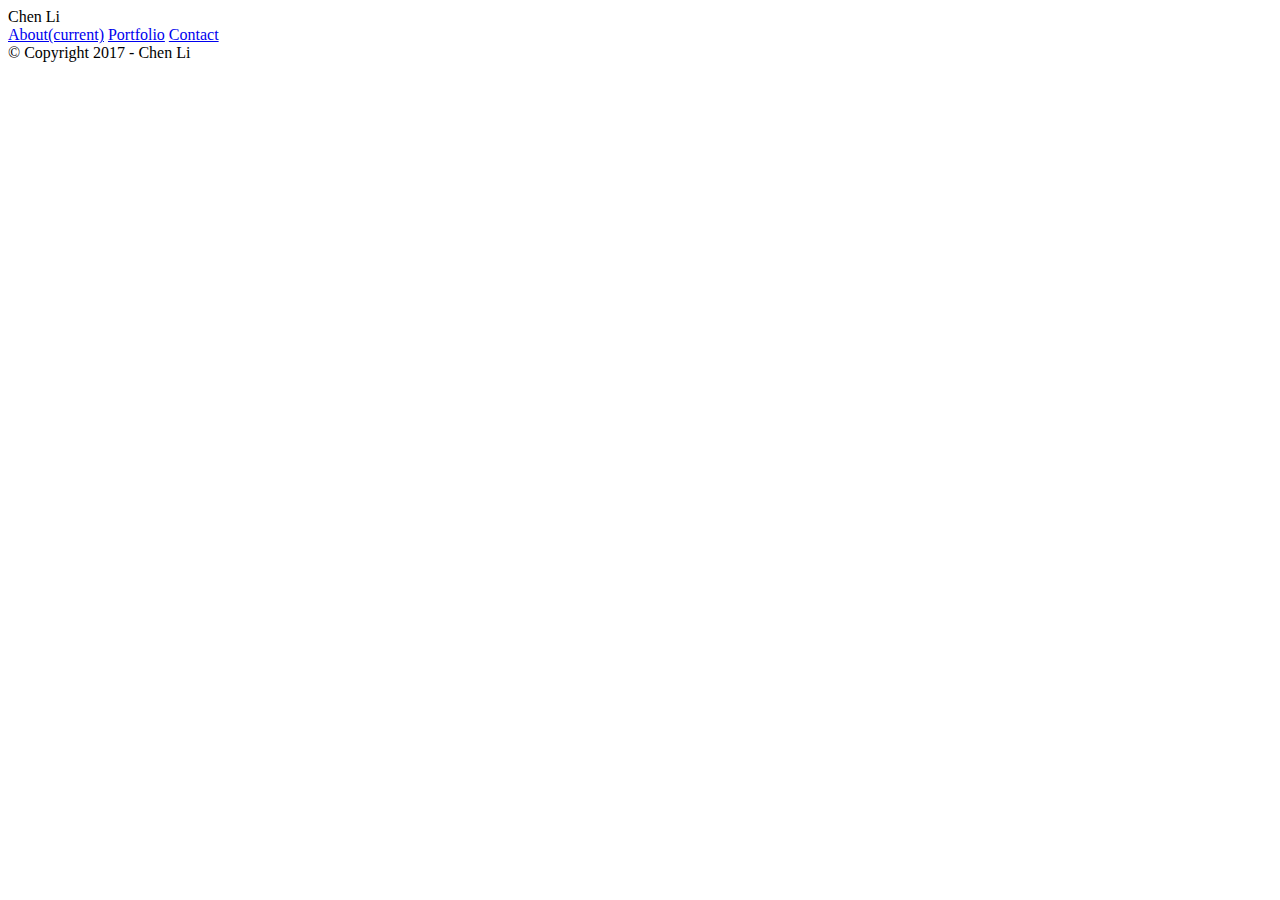
==== contact.html @ 155797e9 "framework" ====
<!DOCTYPE html>
<html lang="en-us">
<head>
	<title></title>
	<meta charset="utf-8">
    <meta name="viewport" content="width=device-width, initial-scale=1, shrink-to-fit=no">

	<link rel="stylesheet" href="https://maxcdn.bootstrapcdn.com/bootstrap/4.0.0-beta.2/css/bootstrap.min.css" integrity="sha384-PsH8R72JQ3SOdhVi3uxftmaW6Vc51MKb0q5P2rRUpPvrszuE4W1povHYgTpBfshb" crossorigin="anonymous">
	
</head>
<body>
	<div id="top" class="container-fluid">
		<div class="row">
			<div class="col-md-8">
				<header class="yourName">Chen Li</header>
			</div>
			<div class="col-md-4">
				<nav class="navbar navbar-expand-lg navbar-light bg-light">
  					<div class="collapse navbar-collapse" id="navbarNavAltMarkup">
    					<div class="navbar-nav">
      						<a class="nav-item nav-link active" href="#">About<span class="sr-only">(current)</span></a>
      						<a class="nav-item nav-link" href="#">Portfolio</a>
      						<a class="nav-item nav-link" href="#">Contact</a>
    					</div>
  					</div>
				</nav>
			</div>
		</div>
	</div> <!-- top: your name and navbar, "container-fluid" -->

	<div id="middle" class="container">
		<div class="row">
			<div id="content" class="col-md-9">
				
			</div>
			<div id="aside" class="col-md-3">
				
			</div>
		</div>
	</div> <!-- middle: content and sidebar, "container" -->

	<div id="bottom" class="container-fluid">
		<div class="position-sticky">&copy Copyright 2017 - Chen Li</div>
	</div> <!-- bottom: sticky footer, "container-fluid" -->


	<script src="https://code.jquery.com/jquery-3.2.1.slim.min.js" integrity="sha384-KJ3o2DKtIkvYIK3UENzmM7KCkRr/rE9/Qpg6aAZGJwFDMVNA/GpGFF93hXpG5KkN" crossorigin="anonymous"></script>
	<script src="https://cdnjs.cloudflare.com/ajax/libs/popper.js/1.12.3/umd/popper.min.js" integrity="sha384-vFJXuSJphROIrBnz7yo7oB41mKfc8JzQZiCq4NCceLEaO4IHwicKwpJf9c9IpFgh" crossorigin="anonymous"></script>
	<script src="https://maxcdn.bootstrapcdn.com/bootstrap/4.0.0-beta.2/js/bootstrap.min.js" integrity="sha384-alpBpkh1PFOepccYVYDB4do5UnbKysX5WZXm3XxPqe5iKTfUKjNkCk9SaVuEZflJ" crossorigin="anonymous"></script>
</body>
</html>
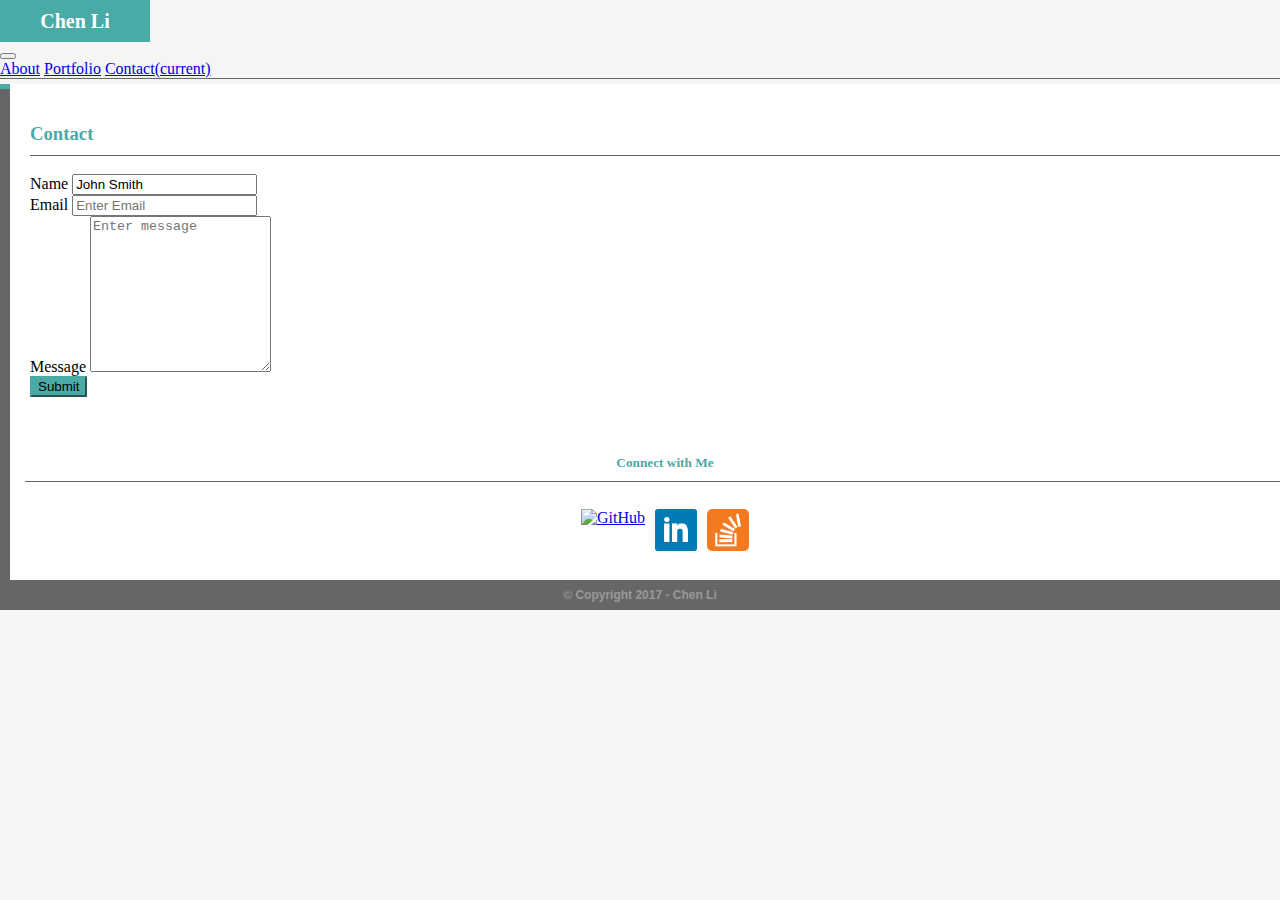
==== commit 6575b4fe: "update" ====
--- a/contact.html
+++ b/contact.html
@@ -6,42 +6,80 @@
     <meta name="viewport" content="width=device-width, initial-scale=1, shrink-to-fit=no">
 
 	<link rel="stylesheet" href="https://maxcdn.bootstrapcdn.com/bootstrap/4.0.0-beta.2/css/bootstrap.min.css" integrity="sha384-PsH8R72JQ3SOdhVi3uxftmaW6Vc51MKb0q5P2rRUpPvrszuE4W1povHYgTpBfshb" crossorigin="anonymous">
-	
+	<link rel="stylesheet" type="text/css" href="assets/css/style.css">
+
 </head>
 <body>
 	<div id="top" class="container-fluid">
-		<div class="row">
-			<div class="col-md-8">
-				<header class="yourName">Chen Li</header>
+		<nav class="navbar navbar-expand-sm navbar-light bg-light">
+			<div class="col-sm-8 col-8">
+				<h1 class="yourName">Chen Li</h1>
 			</div>
-			<div class="col-md-4">
-				<nav class="navbar navbar-expand-lg navbar-light bg-light">
-  					<div class="collapse navbar-collapse" id="navbarNavAltMarkup">
-    					<div class="navbar-nav">
-      						<a class="nav-item nav-link active" href="#">About<span class="sr-only">(current)</span></a>
-      						<a class="nav-item nav-link" href="#">Portfolio</a>
-      						<a class="nav-item nav-link" href="#">Contact</a>
-    					</div>
-  					</div>
-				</nav>
-			</div>
-		</div>
+			<div class="col-sm-4 col-4">
+				<button class="navbar-toggler float-right" type="button" data-toggle="collapse" data-target="#navbarNavAltMarkup" aria-controls="navbarNavAltMarkup" aria-expanded="false" aria-label="Toggle navigation">
+    				<span class="navbar-toggler-icon"></span>
+  				</button>
+    			<div class="collapse navbar-collapse" id="navbarNavAltMarkup">
+    				<div class="navbar-nav">
+      					<a class="nav-item nav-link" href="index.html">About</a>
+      					<a class="nav-item nav-link" href="portfolio.html">Portfolio</a>
+      					<a class="nav-item nav-link active" href="contact.html">Contact<span class="sr-only">(current)</span></a>
+      				</div>
+    			</div>
+  			</div>
+		</nav>
 	</div> <!-- top: your name and navbar, "container-fluid" -->
 
 	<div id="middle" class="container">
 		<div class="row">
-			<div id="content" class="col-md-9">
-				
+			<div class="col-md-8">
+				<div id="content">
+					<h3 class="header">Contact</h3>
+					<form>
+  						<div class="form-group">
+  							<label for="inputName">Name</label>
+      						<input type="text" class="form-control" id="inputName" placeholder="Name" value="John Smith" required>
+  						</div>
+  						<div class="form-group">
+    						<label for="inputEmail">Email</label>
+    						<input type="email" class="form-control" id="inputEmail" placeholder="Enter Email">
+  						</div>
+  						<div class="form-group">
+    						<label for="">Message</label>
+    						<textarea type="textarea" class="form-control" id="message" placeholder="Enter message" rows="10"></textarea>
+    					</div>
+ 						<button id="submitButton" type="submit" class="btn btn-primary">Submit</button>
+					</form>
+				</div> <!-- content -->
 			</div>
-			<div id="aside" class="col-md-3">
-				
-			</div>
-		</div>
+			<div class="col-md-4">
+				<div id="aside">
+					<h5 class="header">Connect with Me</h5>
+
+					<ul class="list-unstyled">
+						<li class="media">
+							<a href="https://github.com/lichen777"><img src="assets/images/GitHub-icon.png" alt="GitHub" width="42"></a>
+						</li> <!--GitHub -->
+
+						<li class="media">
+							<a href="https://www.linkedin.com/in/chen-li-75984032
+							"><img src="assets/images/In-icon.png" alt="Linkedin" width="42"></a>
+						</li> <!--Linkedin -->
+
+						<li class="media">
+							<a href="https://stackexchange.com/users/11693743/chen"><img src="assets/images/so-icon.png" alt="Stack Overflow" width="42"></a>
+						</li> <!--Stack Overflow -->
+					</ul>
+				</div> <!-- aside -->
+			</div> 
+		</div> <!-- row -->
 	</div> <!-- middle: content and sidebar, "container" -->
 
-	<div id="bottom" class="container-fluid">
-		<div class="position-sticky">&copy Copyright 2017 - Chen Li</div>
-	</div> <!-- bottom: sticky footer, "container-fluid" -->
+	<footer id="bottom" class="footer fixed-bottom">
+		<div class="container-fluid">
+			<span>&copy Copyright 2017 - Chen Li</span>
+		</div>
+	</footer> <!-- bottom: sticky footer, "container-fluid" -->
 
 
 	<script src="https://code.jquery.com/jquery-3.2.1.slim.min.js" integrity="sha384-KJ3o2DKtIkvYIK3UENzmM7KCkRr/rE9/Qpg6aAZGJwFDMVNA/GpGFF93hXpG5KkN" crossorigin="anonymous"></script>
--- a/assets/css/style.css
+++ b/assets/css/style.css
@@ -0,0 +1,103 @@
+body {
+	margin: 0px;
+	min-height: 100%;
+	background-color: whitesmoke;
+}
+
+#top {
+	border-bottom: 1px solid #666;
+	padding-left: 0;
+	padding-right: 0;
+	margin-bottom: 10px;
+	margin: 0 auto;
+}
+
+.navbar {
+	padding-top: 0;
+	padding-bottom: 0;
+}
+
+.yourName {
+	background-color: #4aaaa5; 
+	color: white;
+	font-family: 'Georgia', Times, Times New Roman, serif;
+	font-size: 20px;
+	width: 150px;
+	text-align: center;
+	height: 42px;
+	line-height: 42px;
+	margin: 0;
+}
+
+#middle {
+	margin: 5px auto;
+}
+
+#content {
+	background-color: white;
+	margin: 0 10px;
+	padding: 20px;
+	width: 100%;
+	float: left;
+}
+
+#aside {
+	background-color: white;
+	margin: 0 10px;
+	padding: 15px;
+	width: 100%;
+	float: left;
+	text-align: center;
+}
+
+#aside ul {
+	display: flex;
+	justify-content: center;
+	margin: auto;
+	padding:0 15px 5px 15px;
+}
+
+#aside li {
+	float: left;
+	display: block;
+	margin: 5px;
+}
+
+.header {
+	color: #4aaaa5;
+	font-family: 'Georgia', Times, Times New Roman, serif;
+	border-bottom: 1px solid #666;
+	padding-bottom: 10px;
+	font-weight: bold;
+}
+
+#content img {
+	float: left;
+	margin-right: 10px;
+}
+
+.clearfix::after {
+	content: "";
+	clear: both;
+	display: table;
+}
+
+#submitButton {
+	background-color: #4aaaa5;
+	border-color: #4aaaa5;
+}
+
+.footer {
+	bottom: 0;
+	width: 100%
+	height: 30px;
+	line-height: 30px;
+	background-color: #666666;
+	font-family: 'Arial', 'Helvetica Neue', Helvetica, sans-serif;
+	border-top: 5px solid #4aaaa5;
+	color: #999;
+	text-align: center;
+	font-size: 12px;
+	font-weight: bold;
+	margin: 0 auto;
+}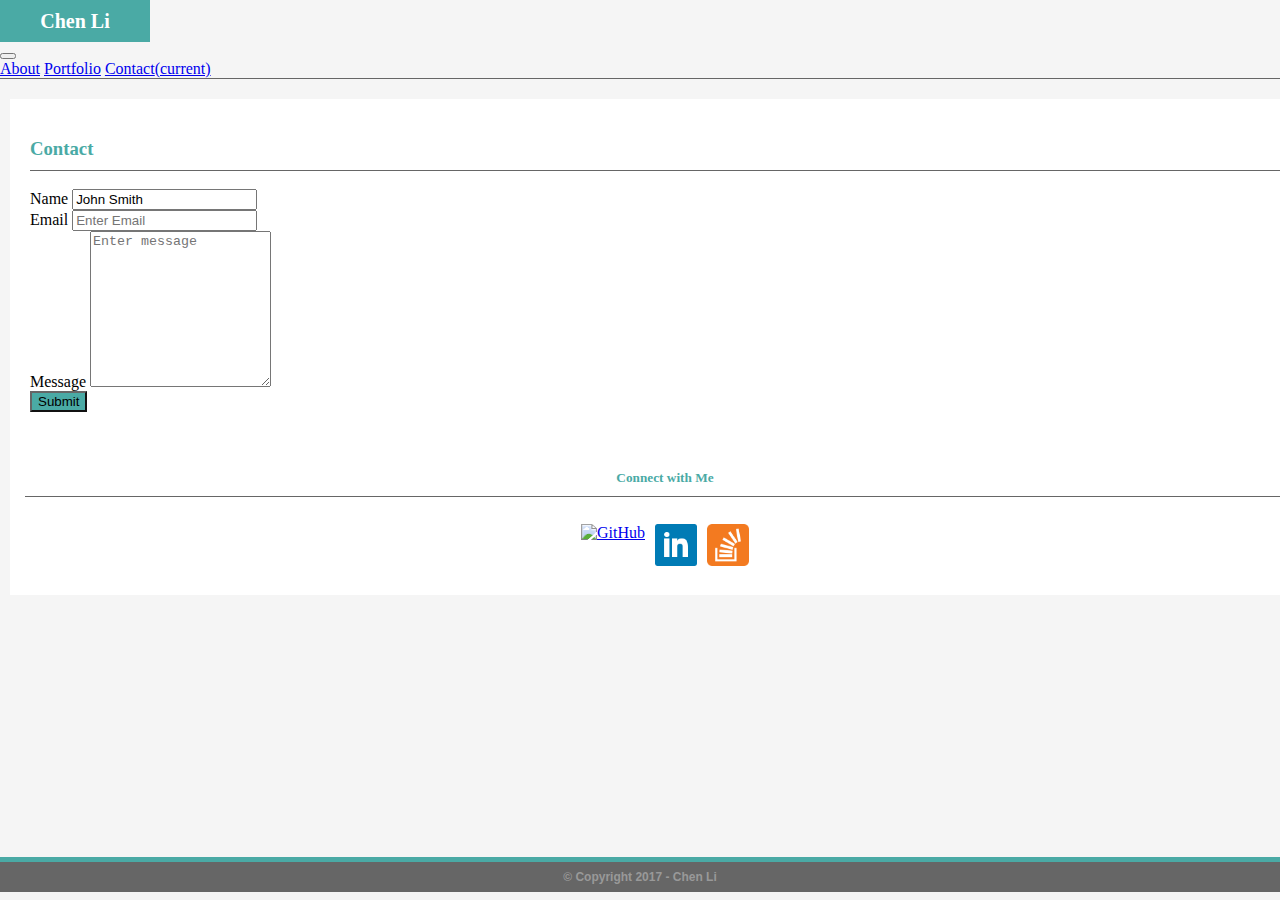
==== commit ffecb244: "update" ====
--- a/contact.html
+++ b/contact.html
@@ -75,7 +75,7 @@
 		</div> <!-- row -->
 	</div> <!-- middle: content and sidebar, "container" -->
 
-	<footer id="bottom" class="footer fixed-bottom">
+	<footer id="bottom" class="footer">
 		<div class="container-fluid">
 			<span>&copy Copyright 2017 - Chen Li</span>
 		</div>
--- a/assets/css/style.css
+++ b/assets/css/style.css
@@ -1,6 +1,5 @@
 body {
 	margin: 0px;
-	min-height: 100%;
 	background-color: whitesmoke;
 }
 
@@ -30,7 +29,8 @@
 }
 
 #middle {
-	margin: 5px auto;
+	margin: 20px auto;
+	min-height: 82vh;
 }
 
 #content {
@@ -71,6 +71,36 @@
 	font-weight: bold;
 }
 
+.box {
+	padding: 10px;
+}
+
+.box-img{
+	width: 100%;
+	height: 100%;
+}
+
+.box-text {
+	position: absolute;
+	background-color: #4aaaa5;
+	color: white;
+	height: 30px;
+	line-height: 30px;
+	width: 100%;
+	bottom: 15px;
+	text-align: center;
+}
+
+.box-text a{
+	text-decoration: none;
+	color: white;
+	font-family: 'Georgia', Times, Times New Roman, serif;
+}
+
+.box a:hover {
+	text-shadow: 2px 2px 4px #000000;
+}
+
 #content img {
 	float: left;
 	margin-right: 10px;
@@ -84,7 +114,7 @@
 
 #submitButton {
 	background-color: #4aaaa5;
-	border-color: #4aaaa5;
+	border-color: #666666;
 }
 
 .footer {
@@ -99,5 +129,5 @@
 	text-align: center;
 	font-size: 12px;
 	font-weight: bold;
-	margin: 0 auto;
+	margin: auto;
 }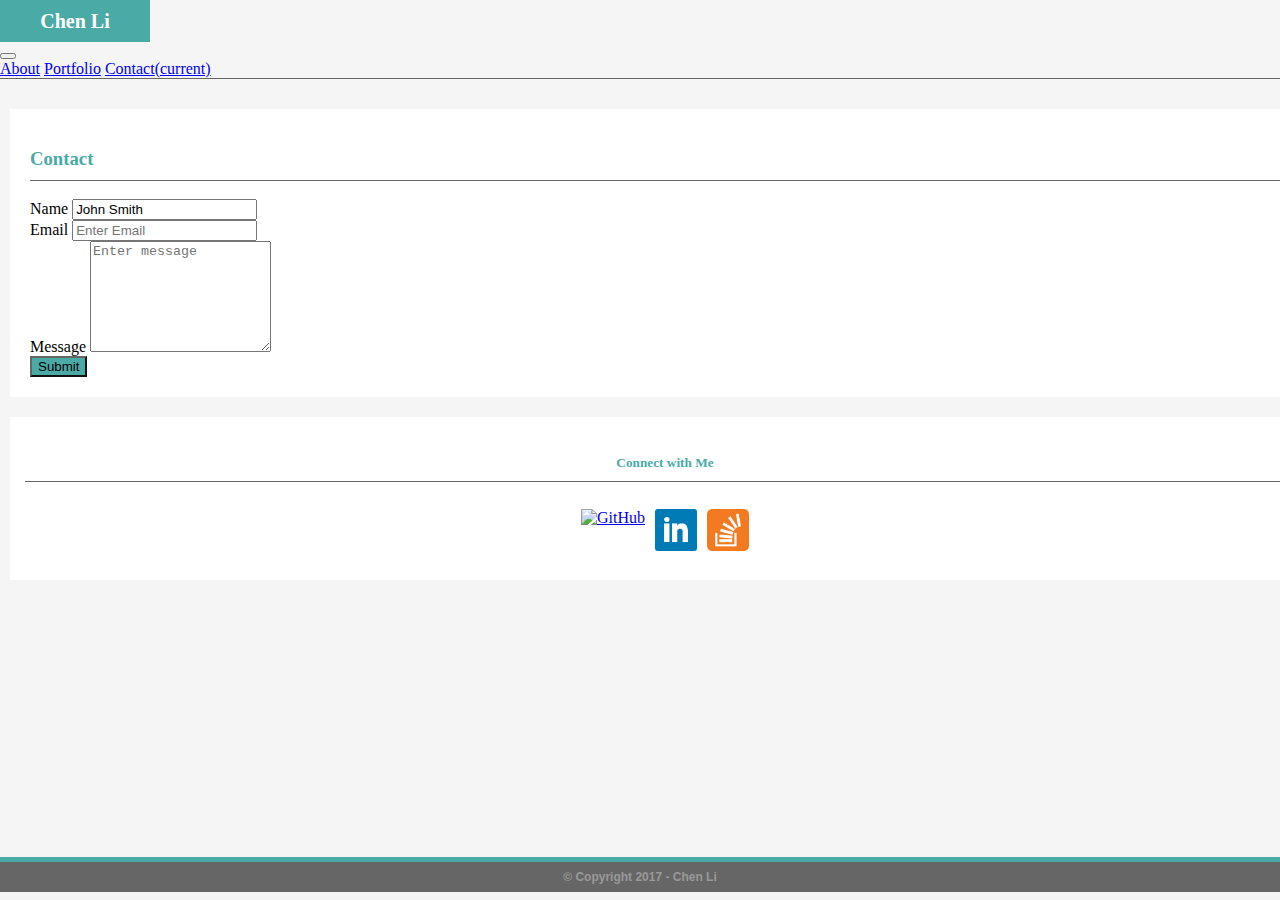
==== commit 70c4912d: "update" ====
--- a/contact.html
+++ b/contact.html
@@ -46,7 +46,7 @@
   						</div>
   						<div class="form-group">
     						<label for="">Message</label>
-    						<textarea type="textarea" class="form-control" id="message" placeholder="Enter message" rows="10"></textarea>
+    						<textarea type="textarea" class="form-control" id="message" placeholder="Enter message" rows="7"></textarea>
     					</div>
  						<button id="submitButton" type="submit" class="btn btn-primary">Submit</button>
 					</form>
--- a/assets/css/style.css
+++ b/assets/css/style.css
@@ -35,7 +35,7 @@
 
 #content {
 	background-color: white;
-	margin: 0 10px;
+	margin: 10px;
 	padding: 20px;
 	width: 100%;
 	float: left;
@@ -43,7 +43,7 @@
 
 #aside {
 	background-color: white;
-	margin: 0 10px;
+	margin: 10px;
 	padding: 15px;
 	width: 100%;
 	float: left;
@@ -72,7 +72,7 @@
 }
 
 .box {
-	padding: 10px;
+	margin: 2.5%;
 }
 
 .box-img{
@@ -86,7 +86,7 @@
 	color: white;
 	height: 30px;
 	line-height: 30px;
-	width: 100%;
+	width: 95%;
 	bottom: 15px;
 	text-align: center;
 }
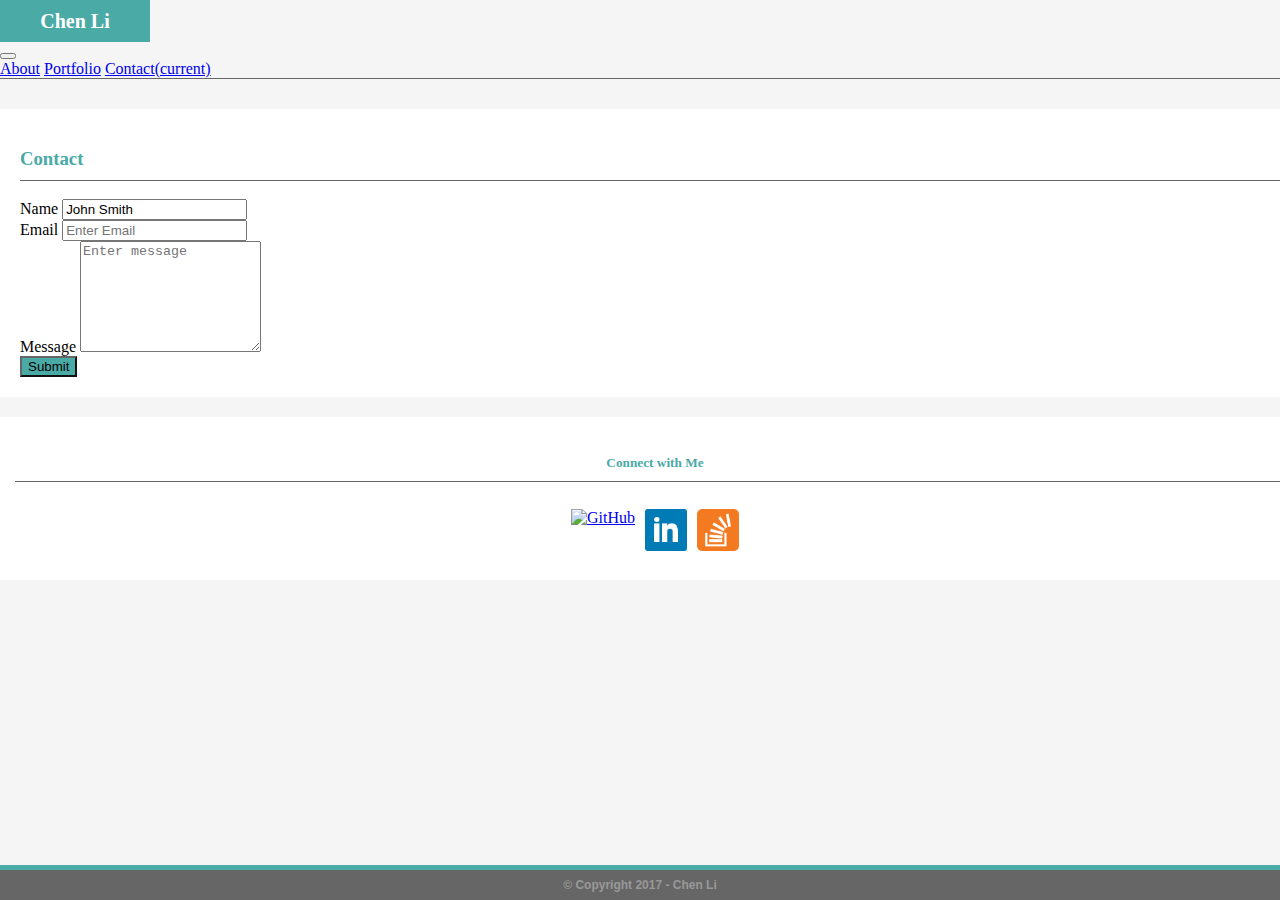
==== commit b93c6b0c: "final" ====
--- a/contact.html
+++ b/contact.html
@@ -10,70 +10,76 @@
 
 </head>
 <body>
-	<div id="top" class="container-fluid">
-		<nav class="navbar navbar-expand-sm navbar-light bg-light">
-			<div class="col-sm-8 col-8">
-				<h1 class="yourName">Chen Li</h1>
-			</div>
-			<div class="col-sm-4 col-4">
-				<button class="navbar-toggler float-right" type="button" data-toggle="collapse" data-target="#navbarNavAltMarkup" aria-controls="navbarNavAltMarkup" aria-expanded="false" aria-label="Toggle navigation">
-    				<span class="navbar-toggler-icon"></span>
-  				</button>
-    			<div class="collapse navbar-collapse" id="navbarNavAltMarkup">
-    				<div class="navbar-nav">
-      					<a class="nav-item nav-link" href="index.html">About</a>
-      					<a class="nav-item nav-link" href="portfolio.html">Portfolio</a>
-      					<a class="nav-item nav-link active" href="contact.html">Contact<span class="sr-only">(current)</span></a>
-      				</div>
-    			</div>
-  			</div>
-		</nav>
-	</div> <!-- top: your name and navbar, "container-fluid" -->
+	<div id="wrap">     <!-- Part 1: Wrap all page content here -->
 
-	<div id="middle" class="container">
-		<div class="row">
-			<div class="col-md-8">
-				<div id="content">
-					<h3 class="header">Contact</h3>
-					<form>
-  						<div class="form-group">
-  							<label for="inputName">Name</label>
-      						<input type="text" class="form-control" id="inputName" placeholder="Name" value="John Smith" required>
-  						</div>
-  						<div class="form-group">
-    						<label for="inputEmail">Email</label>
-    						<input type="email" class="form-control" id="inputEmail" placeholder="Enter Email">
-  						</div>
-  						<div class="form-group">
-    						<label for="">Message</label>
-    						<textarea type="textarea" class="form-control" id="message" placeholder="Enter message" rows="7"></textarea>
-    					</div>
- 						<button id="submitButton" type="submit" class="btn btn-primary">Submit</button>
-					</form>
-				</div> <!-- content -->
-			</div>
-			<div class="col-md-4">
-				<div id="aside">
-					<h5 class="header">Connect with Me</h5>
+		<div id="top" class="container-fluid">
+			<nav class="navbar navbar-expand-sm navbar-light bg-light">
+				<div class="col-sm-8 col-8">
+					<h1 class="yourName">Chen Li</h1>
+				</div>
+				<div class="col-sm-4 col-4">
+					<button class="navbar-toggler float-right" type="button" data-toggle="collapse" data-target="#navbarNavAltMarkup" aria-controls="navbarNavAltMarkup" aria-expanded="false" aria-label="Toggle navigation">
+    					<span class="navbar-toggler-icon"></span>
+  					</button>
+    				<div class="collapse navbar-collapse" id="navbarNavAltMarkup">
+    					<div class="navbar-nav">
+      						<a class="nav-item nav-link" href="index.html">About</a>
+      						<a class="nav-item nav-link" href="portfolio.html">Portfolio</a>
+      						<a class="nav-item nav-link active" href="contact.html">Contact<span class="sr-only">(current)</span></a>
+      					</div>
+    				</div>
+  				</div>
+			</nav>
+		</div> <!-- top: your name and navbar, "container-fluid" -->
 
-					<ul class="list-unstyled">
-						<li class="media">
-							<a href="https://github.com/lichen777"><img src="assets/images/GitHub-icon.png" alt="GitHub" width="42"></a>
-						</li> <!--GitHub -->
+		<div id="middle" class="container">
+			<div class="row">
+				<div class="col-md-8">
+					<div id="content">
+						<h3 class="header">Contact</h3>
+						<form>
+  							<div class="form-group">
+  								<label for="inputName">Name</label>
+      							<input type="text" class="form-control" id="inputName" placeholder="Name" value="John Smith" required>
+  							</div>
+  							<div class="form-group">
+    							<label for="inputEmail">Email</label>
+    							<input type="email" class="form-control" id="inputEmail" placeholder="Enter Email">
+  							</div>
+  							<div class="form-group">
+    							<label for="">Message</label>
+    							<textarea type="textarea" class="form-control" id="message" placeholder="Enter message" rows="7"></textarea>
+    						</div>
+ 							<button id="submitButton" type="submit" class="btn btn-primary">Submit</button>
+						</form>
+					</div> <!-- content -->
+				</div>
+				<div class="col-md-4">
+					<div id="aside">
+						<h5 class="header">Connect with Me</h5>
 
-						<li class="media">
-							<a href="https://www.linkedin.com/in/chen-li-75984032
-							"><img src="assets/images/In-icon.png" alt="Linkedin" width="42"></a>
-						</li> <!--Linkedin -->
+						<ul class="list-unstyled">
+							<li class="media">
+								<a href="https://github.com/lichen777"><img src="assets/images/GitHub-icon.png" alt="GitHub" width="42"></a>
+							</li> <!--GitHub -->
 
-						<li class="media">
-							<a href="https://stackexchange.com/users/11693743/chen"><img src="assets/images/so-icon.png" alt="Stack Overflow" width="42"></a>
-						</li> <!--Stack Overflow -->
-					</ul>
-				</div> <!-- aside -->
-			</div> 
-		</div> <!-- row -->
-	</div> <!-- middle: content and sidebar, "container" -->
+							<li class="media">
+								<a href="https://www.linkedin.com/in/chen-li-75984032
+								"><img src="assets/images/In-icon.png" alt="Linkedin" width="42"></a>
+							</li> <!--Linkedin -->
+
+							<li class="media">
+								<a href="https://stackexchange.com/users/11693743/chen"><img src="assets/images/so-icon.png" alt="Stack Overflow" width="42"></a>
+							</li> <!--Stack Overflow -->
+						</ul>
+					</div> <!-- aside -->
+				</div> 
+			</div> <!-- row -->
+		</div> <!-- middle: content and sidebar, "container" -->
+
+		<div id="push"></div>
+
+	</div> <!-- wrap -->
 
 	<footer id="bottom" class="footer">
 		<div class="container-fluid">
--- a/assets/css/style.css
+++ b/assets/css/style.css
@@ -1,6 +1,18 @@
-body {
+html, body {
 	margin: 0px;
+	height: 100%;
 	background-color: whitesmoke;
+}
+
+#wrap {
+	min-height: 100%;
+	height: auto !important;
+	height: 100%;
+	margin: 0 auto -35px;
+}
+
+#push {
+	height: 35px;
 }
 
 #top {
@@ -30,12 +42,11 @@
 
 #middle {
 	margin: 20px auto;
-	min-height: 82vh;
 }
 
 #content {
 	background-color: white;
-	margin: 10px;
+	margin: 10px 0;
 	padding: 20px;
 	width: 100%;
 	float: left;
@@ -43,7 +54,7 @@
 
 #aside {
 	background-color: white;
-	margin: 10px;
+	margin: 10px 0;
 	padding: 15px;
 	width: 100%;
 	float: left;
@@ -103,8 +114,16 @@
 
 #content img {
 	float: left;
-	margin-right: 10px;
+	margin: 5px 10px 5px 0;
 }
+
+@media (max-width: 575px) {
+	#content img {
+		width: 100%;
+		margin: 5px 0;
+	}
+}
+
 
 .clearfix::after {
 	content: "";
@@ -118,7 +137,6 @@
 }
 
 .footer {
-	bottom: 0;
 	width: 100%
 	height: 30px;
 	line-height: 30px;
